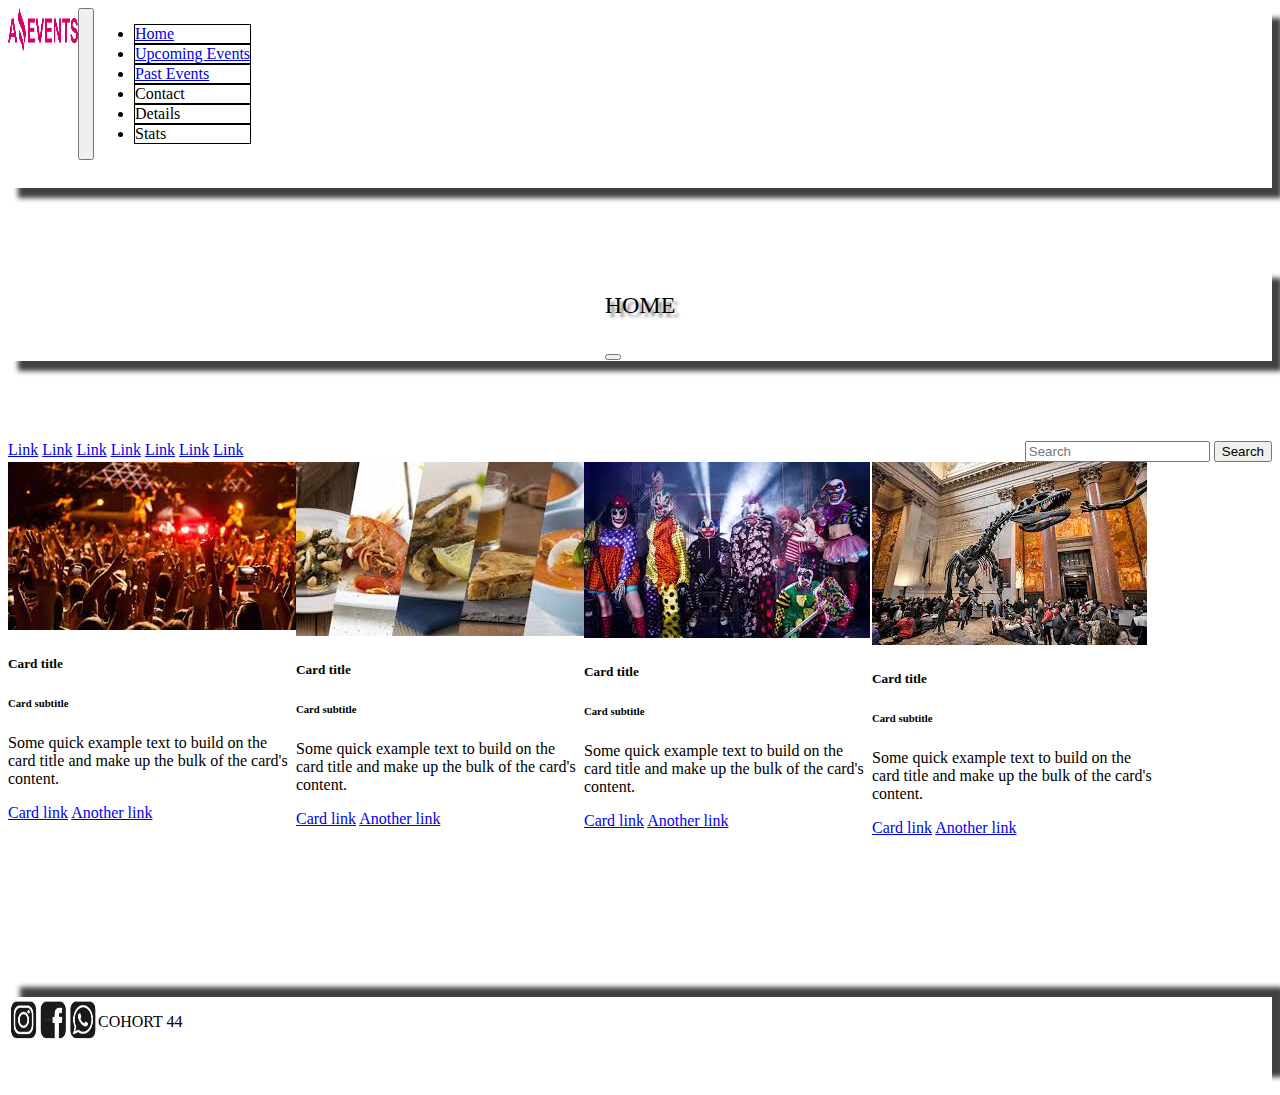
==== index.html @ 0941c177 "task1_Home" ====
<!doctype html>
<html lang="en">
  <head>
    <meta charset="utf-8">
    <meta name="viewport" content="width=device-width, initial-scale=1">
    <title>Amazing Events</title>
    <link rel="shortcut icon" href="./Recursos Amazing Events/Logo Amazing Events.png" type="image/x-icon">
    <link href="https://cdn.jsdelivr.net/npm/bootstrap@5.3.0-alpha1/dist/css/bootstrap.min.css" rel="stylesheet" integrity="sha384-GLhlTQ8iRABdZLl6O3oVMWSktQOp6b7In1Zl3/Jr59b6EGGoI1aFkw7cmDA6j6gD" crossorigin="anonymous">
    <link rel="stylesheet" href="./style.css">
  </head>
  <body>
    <header id="header">
        <nav class="navbar navbar-expand-lg w-100 bg-body-tertiary">
          <div class="container-fluid" id="divcontainer">
            <a class="navbar-brand" href="#">
              <img src="./Recursos Amazing Events/Logo Amazing Events.png" alt="Bootstrap" width="70" height="45">
            </a>
            <button class="navbar-toggler" type="button" data-bs-toggle="collapse" data-bs-target="#navbarSupportedContent" aria-controls="navbarSupportedContent" aria-expanded="false" aria-label="Toggle navigation">
              <span class="navbar-toggler-icon"></span>
            </button>
            <div class="collapse navbar-collapse" id="divcontainer">
              <ul class="navbar-nav d-flex justify-content-evenly justify-content-center mb-2 mb-lg-0">
                <li class="nav-item" id="home">
                  <a class="nav-link" href="#">Home</a>
                </li>
                <li class="nav-item" id="UpcomingEvents">
                  <a class="nav-link" href="#">Upcoming Events</a>
                </li>
                <li class="nav-item" id="PastEvents">
                  <a class="nav-link" href="#">Past Events</a>
                </li>
                <li class="nav-item" id="Contact">
                  <a class="nav-link">Contact</a>
                </li>
                <li class="nav-item" id="Details">
                  <a class="nav-link">Details</a>
                </li>
                <li class="nav-item" id="Stats">
                  <a class="nav-link">Stats</a>
                </li>
              </ul>
              <!-- <form class="d-flex" role="search">
                <input class="form-control me-2" type="search" placeholder="Search" aria-label="Search">
                <button class="btn btn-outline-success" type="submit">Search</button>
              </form> -->
            </div>
          </div>
        </nav>
    </header>
    <main>
      <section id="carrusel"> 
        <div id="carouselExample" class="carousel slide"> 
          <div class="carousel-inner"> 
            <div class="carousel-item active"> 
              <p id="home1">HOME</p> 
            </div> 
          </div> 
          <button class="carousel-control-next" type="button" data-bs-target="#carouselExample"> 
            <a href="./upcoming.html"><span class="carousel-control-next-icon" aria-hidden="true"></span></a> 
          </button> 
        </div> 
      </section>
      <div class="main">
        <div class="category">
          <a class="btn btn-dark" href="#" role="button">Link</a>
          <a class="btn btn-dark" href="#" role="button">Link</a>
          <a class="btn btn-dark" href="#" role="button">Link</a>
          <a class="btn btn-dark" href="#" role="button">Link</a>
          <a class="btn btn-dark" href="#" role="button">Link</a>
          <a class="btn btn-dark" href="#" role="button">Link</a>
          <a class="btn btn-dark" href="#" role="button">Link</a>
        </div>
        <div class="search">
          <form class="d-flex" role="search">
            <input class="form-control me-2" type="search" placeholder="Search" aria-label="Search">
            <button class="btn btn-outline-success" type="submit">Search</button>
          </form>
        </div>
      </div>
      <div class="cards">
        <div class="card" style="width: 18rem;">
          <img src="./Recursos Amazing Events/Concierto de musica1.jpg" class="card-img-top" alt="concierto">
          <div class="card-body">
            <h5 class="card-title">Card title</h5>
            <h6 class="card-subtitle mb-2 text-muted">Card subtitle</h6>
            <p class="card-text">Some quick example text to build on the card title and make up the bulk of the card's content.</p>
            <a href="#" class="card-link">Card link</a>
            <a href="#" class="card-link">Another link</a>
          </div>
        </div>
        <div class="card" style="width: 18rem;">
          <img src="./Recursos Amazing Events/Feria de comidas7.jpg" class="card-img-top" alt="comidas">
          <div class="card-body">
            <h5 class="card-title">Card title</h5>
            <h6 class="card-subtitle mb-2 text-muted">Card subtitle</h6>
            <p class="card-text">Some quick example text to build on the card title and make up the bulk of the card's content.</p>
            <a href="#" class="card-link">Card link</a>
            <a href="#" class="card-link">Another link</a>
          </div>
        </div>
        <div class="card" style="width: 18rem;">
          <img src="./Recursos Amazing Events/Fiesta de disfraces1.jpg" class="card-img-top" alt="disfraces">
          <div class="card-body">
            <h5 class="card-title">Card title</h5>
            <h6 class="card-subtitle mb-2 text-muted">Card subtitle</h6>
            <p class="card-text">Some quick example text to build on the card title and make up the bulk of the card's content.</p>
            <a href="#" class="card-link">Card link</a>
            <a href="#" class="card-link">Another link</a>
          </div>
        </div>
        <div class="card" style="width: 18rem;">
          <img src="./Recursos Amazing Events/Salida al museo5.jpg" class="card-img-top" alt="museo">
          <div class="card-body">
            <h5 class="card-title">Card title</h5>
            <h6 class="card-subtitle mb-2 text-muted">Card subtitle</h6>
            <p class="card-text">Some quick example text to build on the card title and make up the bulk of the card's content.</p>
            <a href="#" class="card-link">Card link</a>
            <a href="#" class="card-link">Another link</a>
          </div>
        </div>
      </div>
    </main>
    <footer>
      <div class="footer">
        <a class="navbar-brand" href="#">
          <img src="./Recursos Amazing Events/logosRedes.jpg" alt="Bootstrap" width="90" height="45">
        </a>
        <p>COHORT 44</p>
      </div>
    </footer>
    <script src="https://cdn.jsdelivr.net/npm/bootstrap@5.3.0-alpha1/dist/js/bootstrap.bundle.min.js" integrity="sha384-w76AqPfDkMBDXo30jS1Sgez6pr3x5MlQ1ZAGC+nuZB+EYdgRZgiwxhTBTkF7CXvN" crossorigin="anonymous"></script>
  </body>
</html>
---- style.css ----
header{
    height: 20vh;
    display: flex;
    box-shadow: 10px 10px 5px 0px rgba(0,0,0,0.75);
        -webkit-box-shadow: 10px 10px 5px 0px rgba(0,0,0,0.75);
        -moz-box-shadow: 10px 10px 5px 0px rgba(0,0,0,0.75);

}

main {
    min-height: 60vh;
    display: flex;
    flex-direction: column;

}

footer{
    height: 10vh;
    display: flex;
    box-shadow: 12px -10px 5px 0px rgba(0,0,0,0.75);
    -webkit-box-shadow: 12px -10px 5px 0px rgba(0,0,0,0.75);
    -moz-box-shadow: 12px -10px 5px 0px rgba(0,0,0,0.75);
    margin-top: 10rem;

}

.footer{
    display: flex;
    flex-direction: row;
    justify-items: center;
    justify-content:space-between;
}

.main{
    display: flex;
    flex-direction: row;
    justify-content: space-between;
}

#carrusel{
    display: flex;
    justify-items: center;
    justify-content: center;
    margin-top: 5rem;
    box-shadow: 10px 10px 5px 0px rgba(0,0,0,0.75);
    -webkit-box-shadow: 10px 10px 5px 0px rgba(0,0,0,0.75);
    -moz-box-shadow: 10px 10px 5px 0px rgba(0,0,0,0.75);
}

#home1{
    font-size: x-large;
    text-shadow: 4px 4px 3px rgba(0,0,0,0.47);
}

#divcontainer{
    display: flex;
    justify-content: flex-end;
}

#home{
    background-color: white;
    border: 1px solid black;
    align-content: center;
    margin-right: 1rem;
}

#UpcomingEvents{
    background-color: white;
    border: 1px solid black;
    align-content: center;
    margin-right: 1rem;
}

#PastEvents{
    background-color: white;
    border: 1px solid black;
    align-content: center;
    margin-right: 1rem;
}

#Contact{
    background-color: white;
    border: 1px solid black;
    align-content: center;
    margin-right: 1rem;
}
#Details{
    background-color: white;
    border: 1px solid black;
    align-content: center;
    margin-right: 1rem;
}
#Stats{
    background-color: white;
    border: 1px solid black;
    align-content: center;
    margin-right: 1rem;
}

.category{
    margin-top: 5rem;
}

.search{
    margin-top: 5rem;
}

.cards{
    display: flex;
    flex-direction: row;
}
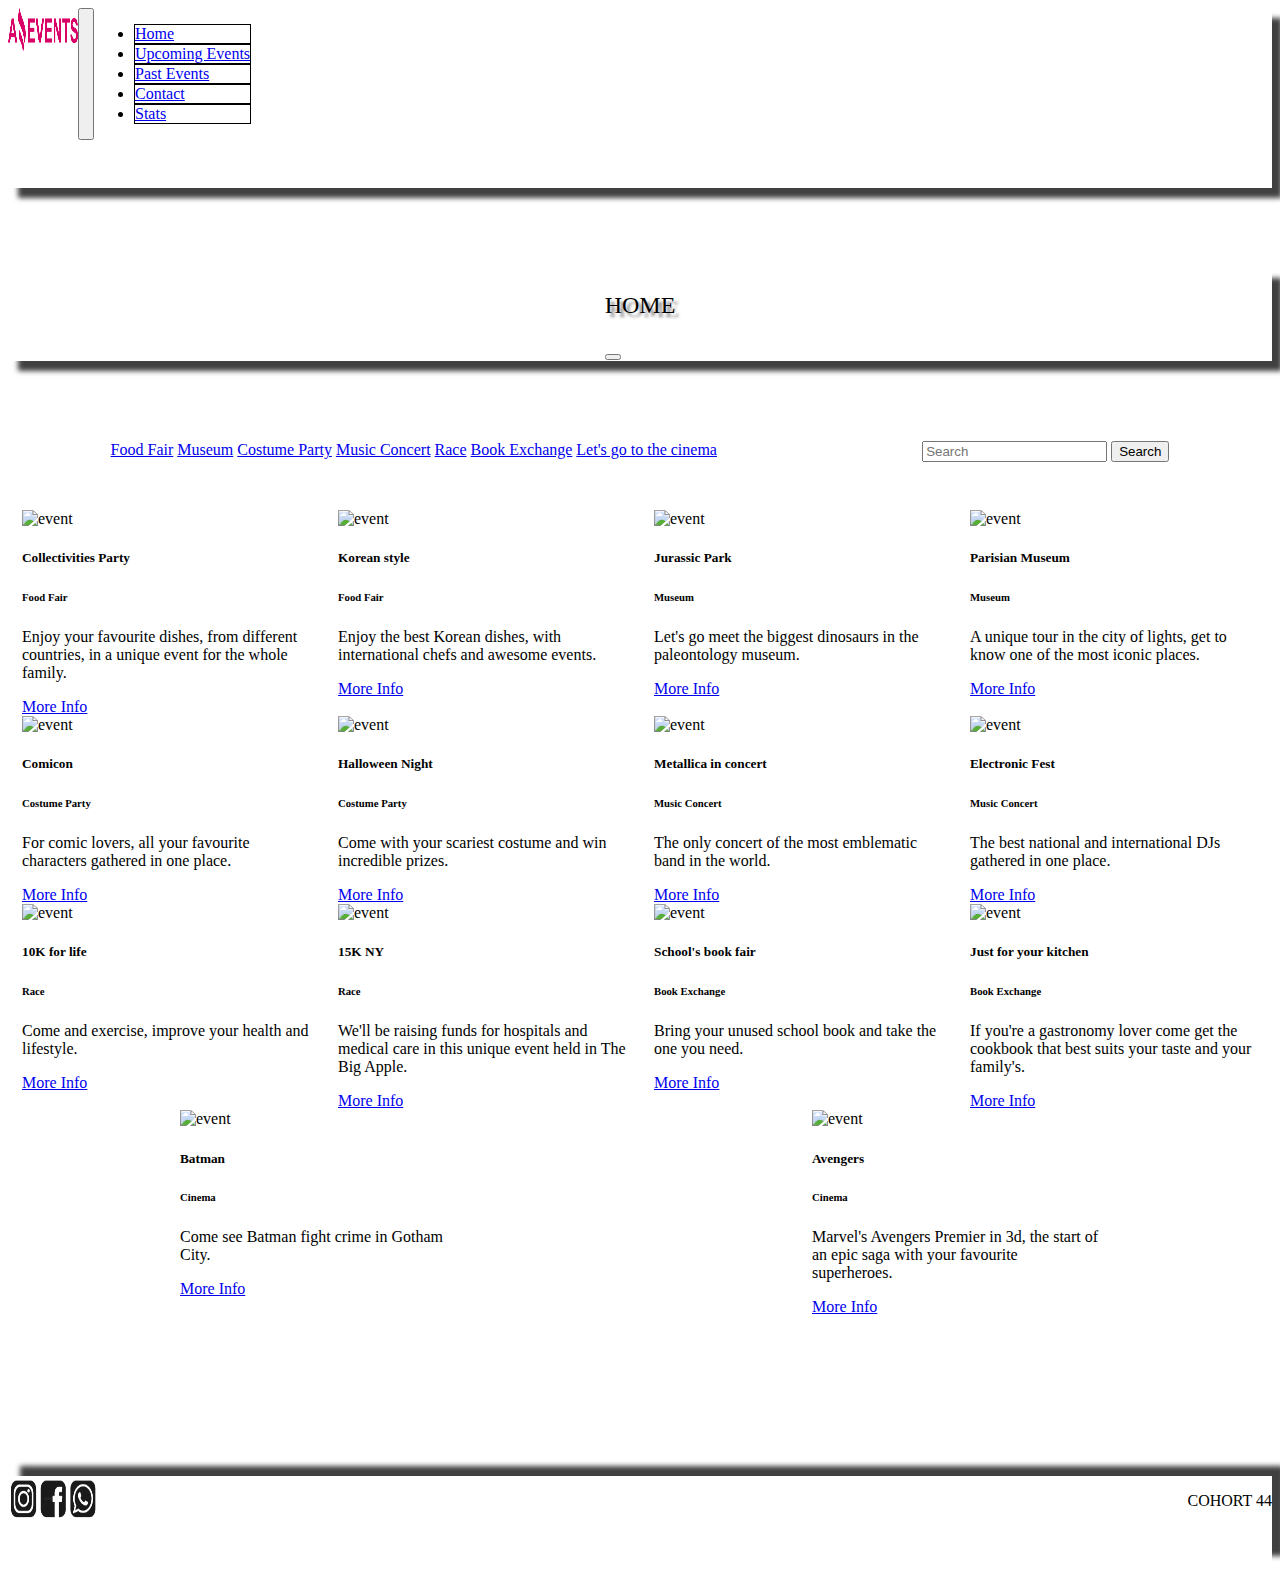
==== commit 08435944: "Task 2" ====
--- a/index.html
+++ b/index.html
@@ -24,19 +24,16 @@
                   <a class="nav-link" href="#">Home</a>
                 </li>
                 <li class="nav-item" id="UpcomingEvents">
-                  <a class="nav-link" href="#">Upcoming Events</a>
+                  <a class="nav-link" href="./upcoming.html">Upcoming Events</a>
                 </li>
                 <li class="nav-item" id="PastEvents">
-                  <a class="nav-link" href="#">Past Events</a>
+                  <a class="nav-link" href="./past.html">Past Events</a>
                 </li>
                 <li class="nav-item" id="Contact">
-                  <a class="nav-link">Contact</a>
-                </li>
-                <li class="nav-item" id="Details">
-                  <a class="nav-link">Details</a>
+                  <a class="nav-link" href="./contact.html">Contact</a>
                 </li>
                 <li class="nav-item" id="Stats">
-                  <a class="nav-link">Stats</a>
+                  <a class="nav-link" href="./stats.html">Stats</a>
                 </li>
               </ul>
               <!-- <form class="d-flex" role="search">
@@ -62,13 +59,13 @@
       </section>
       <div class="main">
         <div class="category">
-          <a class="btn btn-dark" href="#" role="button">Link</a>
-          <a class="btn btn-dark" href="#" role="button">Link</a>
-          <a class="btn btn-dark" href="#" role="button">Link</a>
-          <a class="btn btn-dark" href="#" role="button">Link</a>
-          <a class="btn btn-dark" href="#" role="button">Link</a>
-          <a class="btn btn-dark" href="#" role="button">Link</a>
-          <a class="btn btn-dark" href="#" role="button">Link</a>
+          <a class="btn btn-dark" href="#" role="button">Food Fair</a>
+          <a class="btn btn-dark" href="#" role="button">Museum</a>
+          <a class="btn btn-dark" href="#" role="button">Costume Party</a>
+          <a class="btn btn-dark" href="#" role="button">Music Concert</a>
+          <a class="btn btn-dark" href="#" role="button">Race</a>
+          <a class="btn btn-dark" href="#" role="button">Book Exchange</a>
+          <a class="btn btn-dark" href="#" role="button">Let's go to the cinema</a>
         </div>
         <div class="search">
           <form class="d-flex" role="search">
@@ -77,48 +74,8 @@
           </form>
         </div>
       </div>
-      <div class="cards">
-        <div class="card" style="width: 18rem;">
-          <img src="./Recursos Amazing Events/Concierto de musica1.jpg" class="card-img-top" alt="concierto">
-          <div class="card-body">
-            <h5 class="card-title">Card title</h5>
-            <h6 class="card-subtitle mb-2 text-muted">Card subtitle</h6>
-            <p class="card-text">Some quick example text to build on the card title and make up the bulk of the card's content.</p>
-            <a href="#" class="card-link">Card link</a>
-            <a href="#" class="card-link">Another link</a>
-          </div>
-        </div>
-        <div class="card" style="width: 18rem;">
-          <img src="./Recursos Amazing Events/Feria de comidas7.jpg" class="card-img-top" alt="comidas">
-          <div class="card-body">
-            <h5 class="card-title">Card title</h5>
-            <h6 class="card-subtitle mb-2 text-muted">Card subtitle</h6>
-            <p class="card-text">Some quick example text to build on the card title and make up the bulk of the card's content.</p>
-            <a href="#" class="card-link">Card link</a>
-            <a href="#" class="card-link">Another link</a>
-          </div>
-        </div>
-        <div class="card" style="width: 18rem;">
-          <img src="./Recursos Amazing Events/Fiesta de disfraces1.jpg" class="card-img-top" alt="disfraces">
-          <div class="card-body">
-            <h5 class="card-title">Card title</h5>
-            <h6 class="card-subtitle mb-2 text-muted">Card subtitle</h6>
-            <p class="card-text">Some quick example text to build on the card title and make up the bulk of the card's content.</p>
-            <a href="#" class="card-link">Card link</a>
-            <a href="#" class="card-link">Another link</a>
-          </div>
-        </div>
-        <div class="card" style="width: 18rem;">
-          <img src="./Recursos Amazing Events/Salida al museo5.jpg" class="card-img-top" alt="museo">
-          <div class="card-body">
-            <h5 class="card-title">Card title</h5>
-            <h6 class="card-subtitle mb-2 text-muted">Card subtitle</h6>
-            <p class="card-text">Some quick example text to build on the card title and make up the bulk of the card's content.</p>
-            <a href="#" class="card-link">Card link</a>
-            <a href="#" class="card-link">Another link</a>
-          </div>
-        </div>
-      </div>
+      <section class="cards" id="esSection">
+      </section> 
     </main>
     <footer>
       <div class="footer">
@@ -128,6 +85,8 @@
         <p>COHORT 44</p>
       </div>
     </footer>
+    <script src="./data.js"></script>
+    <script src="./index.js"></script>
     <script src="https://cdn.jsdelivr.net/npm/bootstrap@5.3.0-alpha1/dist/js/bootstrap.bundle.min.js" integrity="sha384-w76AqPfDkMBDXo30jS1Sgez6pr3x5MlQ1ZAGC+nuZB+EYdgRZgiwxhTBTkF7CXvN" crossorigin="anonymous"></script>
   </body>
 </html>--- a/style.css
+++ b/style.css
@@ -17,6 +17,7 @@
 footer{
     height: 10vh;
     display: flex;
+    flex-direction:column;
     box-shadow: 12px -10px 5px 0px rgba(0,0,0,0.75);
     -webkit-box-shadow: 12px -10px 5px 0px rgba(0,0,0,0.75);
     -moz-box-shadow: 12px -10px 5px 0px rgba(0,0,0,0.75);
@@ -34,7 +35,7 @@
 .main{
     display: flex;
     flex-direction: row;
-    justify-content: space-between;
+    justify-content: space-around;
 }
 
 #carrusel{
@@ -108,4 +109,33 @@
 .cards{
     display: flex;
     flex-direction: row;
+    justify-content: space-around;
+    flex-wrap: wrap;
+    margin-top: 3rem;
+}
+
+.main2{
+    display: flex;
+    flex-direction: row;
+    justify-content: space-between;
+    justify-items: center;
+    margin-top: 10rem;
+    margin-left: 30rem;
+}
+
+#maraton{
+    width: 60rem;
+    height: 15rem;
+}
+
+.table{
+    margin-top: 3rem;
+}
+
+.form{
+    display: flex;
+    flex-direction: column;
+    justify-content: center;
+    align-items: center;
+    margin-top: 3rem;
 }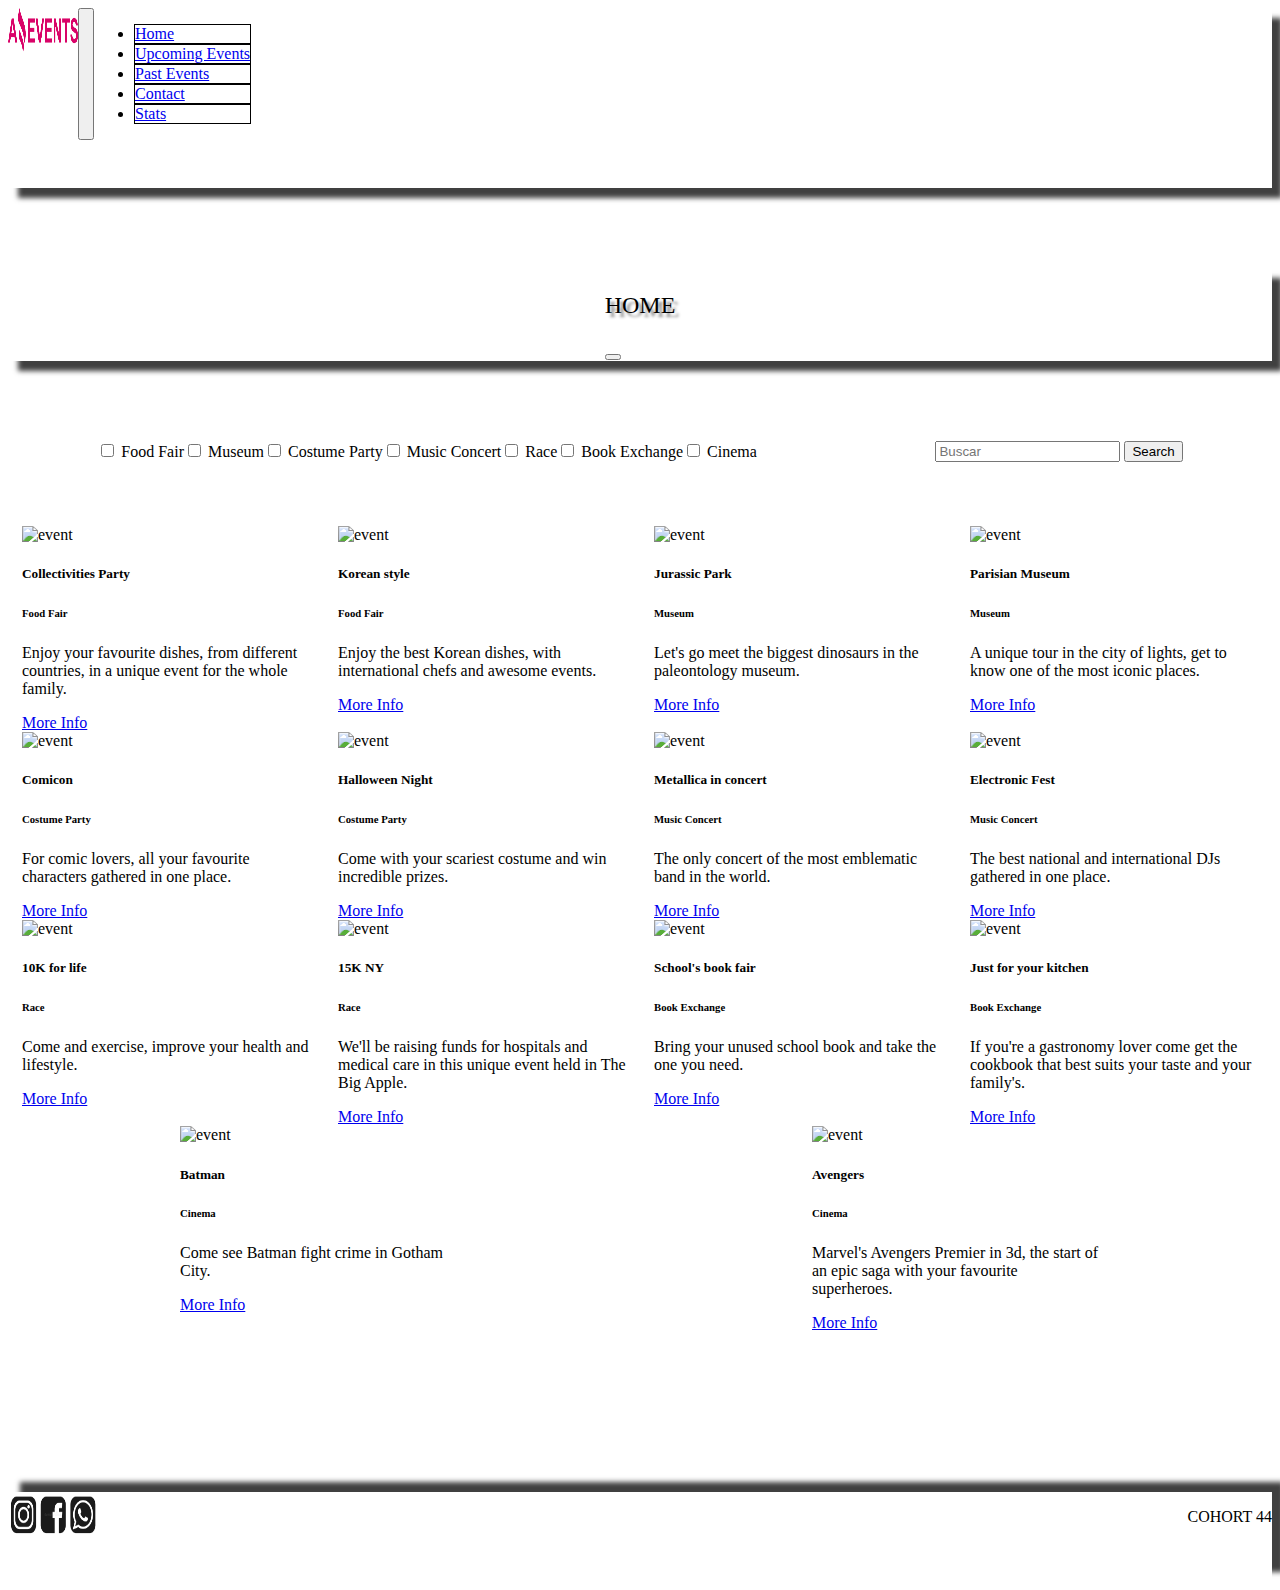
==== commit eee46c8e: "tercer commit" ====
--- a/index.html
+++ b/index.html
@@ -58,21 +58,41 @@
         </div> 
       </section>
       <div class="main">
-        <div class="category">
-          <a class="btn btn-dark" href="#" role="button">Food Fair</a>
+        <div class="category" id="categorias">
+
+
+            <input class="form-check-input" type="checkbox" id="check1" name="option1" value="something" checked>
+            <label class="form-check-label">Option 1</label>
+
+
+            <input class="form-check-input" type="checkbox" id="check1" name="option1" value="something" checked>
+            <label class="form-check-label">Option 1</label>
+
+          <!-- <a class="btn btn-dark" href="#" role="button">Food Fair</a>
           <a class="btn btn-dark" href="#" role="button">Museum</a>
           <a class="btn btn-dark" href="#" role="button">Costume Party</a>
           <a class="btn btn-dark" href="#" role="button">Music Concert</a>
           <a class="btn btn-dark" href="#" role="button">Race</a>
           <a class="btn btn-dark" href="#" role="button">Book Exchange</a>
-          <a class="btn btn-dark" href="#" role="button">Let's go to the cinema</a>
+          <a class="btn btn-dark" href="#" role="button">Let's go to the cinema</a> -->
         </div>
-        <div class="search">
+
+        <!-- <div class="search">
           <form class="d-flex" role="search">
-            <input class="form-control me-2" type="search" placeholder="Search" aria-label="Search">
+            <input class="form-control me-2" type="text" id="myInput" onkeyup="autocompletado()" placeholder="Search" aria-label="Search">
             <button class="btn btn-outline-success" type="submit">Search</button>
           </form>
+        </div> -->
+        <div class="search">
+                    <form class="d-flex" role="search">
+                          <input type="search" id="buscar-pal" class="form-control" placeholder="Buscar" >
+                          <button class="btn btn-outline-success" type="submit">Search</button>
+                          <div>
+                              <ul id="demo" class="list-group"></ul>
+                          </div>
+                    </form>
         </div>
+        <!-- onkeyup="autocompletado()"  -->
       </div>
       <section class="cards" id="esSection">
       </section> 
--- a/style.css
+++ b/style.css
@@ -138,4 +138,9 @@
     justify-content: center;
     align-items: center;
     margin-top: 3rem;
+}
+
+input[type="checkbox"]:checked{
+
+background-color: gray;
 }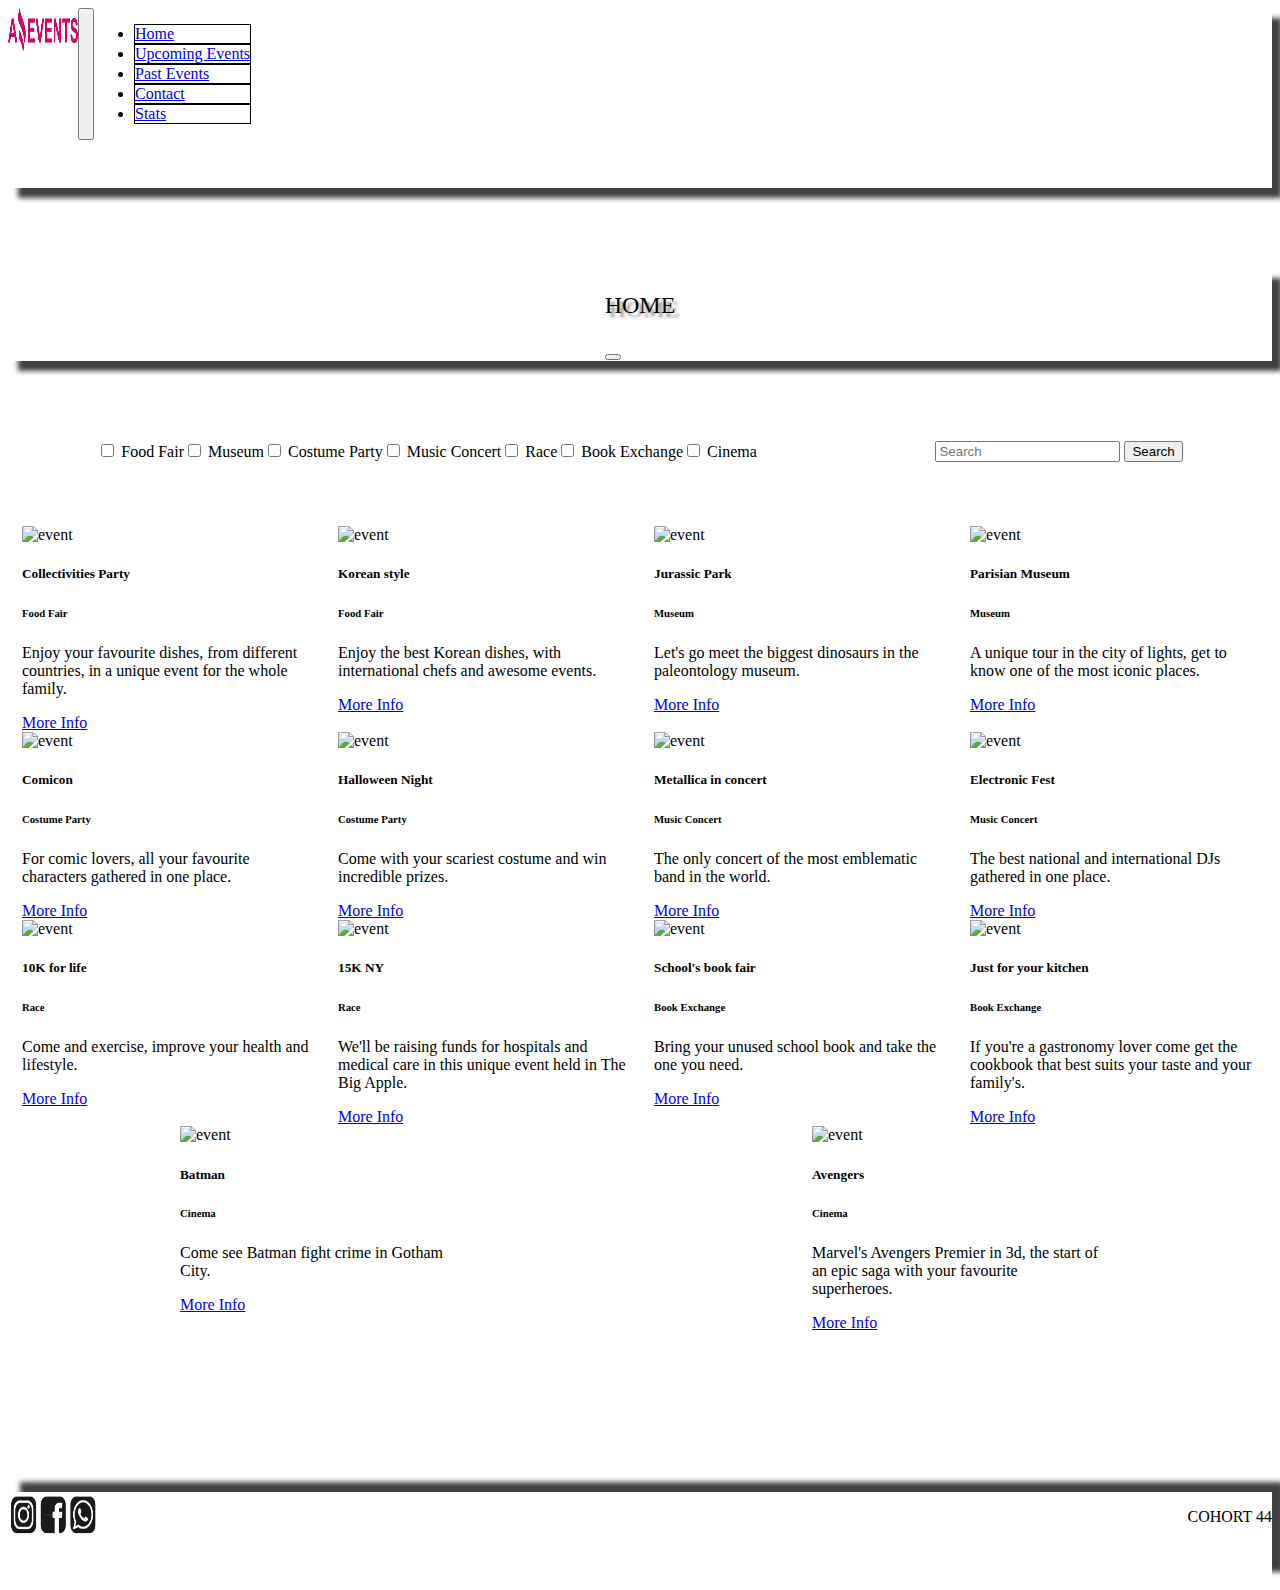
==== commit 0a7a5bac: "commit cinco" ====
--- a/index.html
+++ b/index.html
@@ -77,15 +77,9 @@
           <a class="btn btn-dark" href="#" role="button">Let's go to the cinema</a> -->
         </div>
 
-        <!-- <div class="search">
-          <form class="d-flex" role="search">
-            <input class="form-control me-2" type="text" id="myInput" onkeyup="autocompletado()" placeholder="Search" aria-label="Search">
-            <button class="btn btn-outline-success" type="submit">Search</button>
-          </form>
-        </div> -->
         <div class="search">
                     <form class="d-flex" role="search">
-                          <input type="search" id="buscar-pal" class="form-control" placeholder="Buscar" >
+                          <input type="search" id="buscar-pal" class="form-control" placeholder="Search" >
                           <button class="btn btn-outline-success" type="submit">Search</button>
                           <div>
                               <ul id="demo" class="list-group"></ul>
--- a/style.css
+++ b/style.css
@@ -100,6 +100,7 @@
 
 .category{
     margin-top: 5rem;
+    
 }
 
 .search{
@@ -142,5 +143,33 @@
 
 input[type="checkbox"]:checked{
 
-background-color: gray;
-}+background-color:black;
+
+
+}
+
+input[type="checkbox"]{
+   background-color: darkgrey;
+}
+
+/*  media-quaries */
+
+
+@media only screen and (min-width: 425px) and (max-width: 767px) {
+    .category{
+        display: flex;
+        flex-direction: column;
+    }
+    
+
+}
+
+@media only screen and (min-width: 768px) and (max-width: 1023px) {
+    .category{
+        font-size: 70%;
+    }
+}
+
+@media only screen and (min-width: 1024) {
+
+} 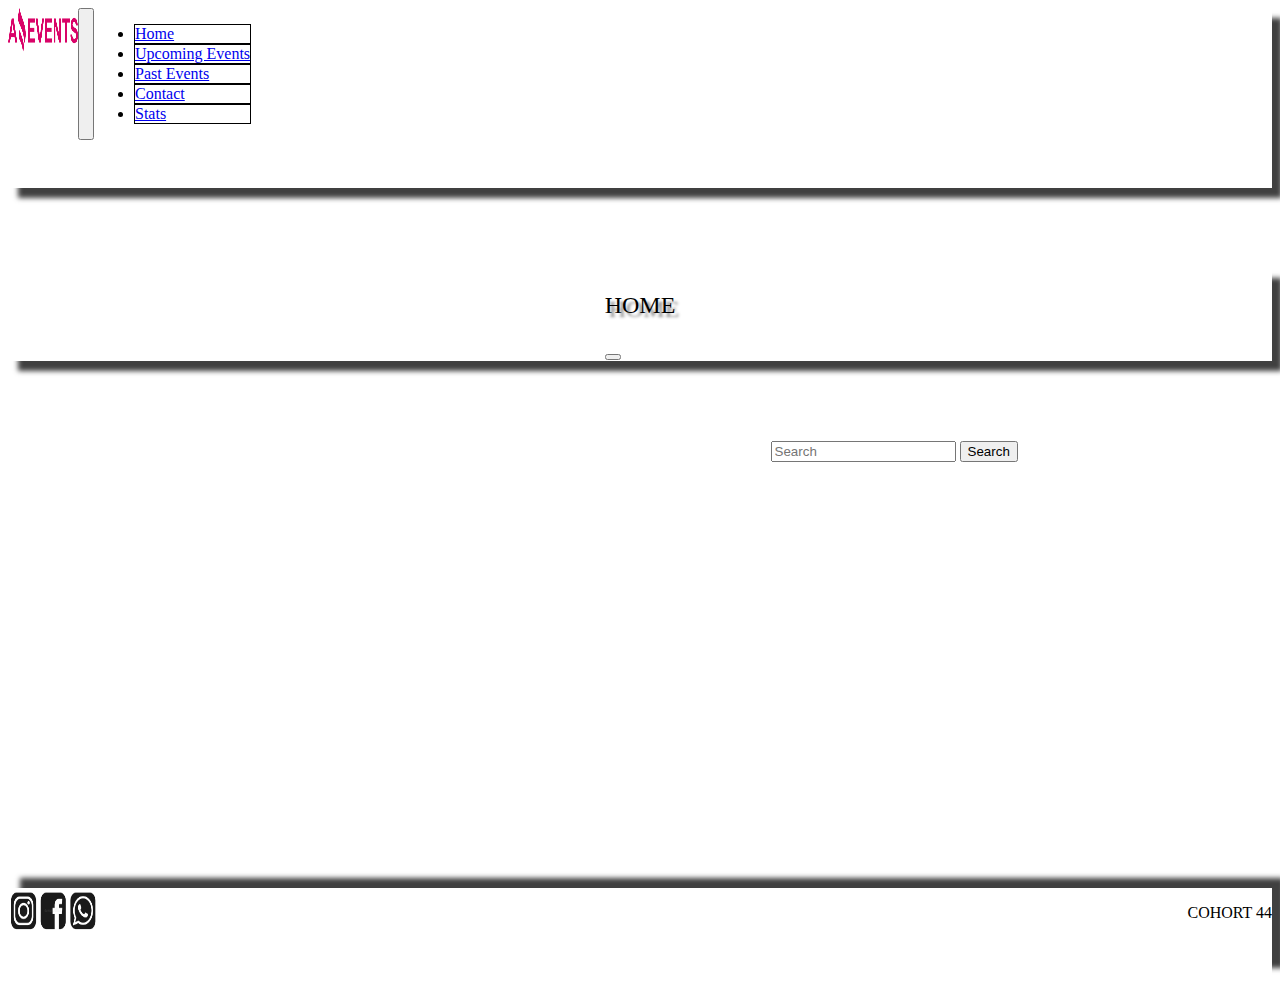
==== commit 63e2dcd3: "sexto commit" ====
--- a/index.html
+++ b/index.html
@@ -60,14 +60,6 @@
       <div class="main">
         <div class="category" id="categorias">
 
-
-            <input class="form-check-input" type="checkbox" id="check1" name="option1" value="something" checked>
-            <label class="form-check-label">Option 1</label>
-
-
-            <input class="form-check-input" type="checkbox" id="check1" name="option1" value="something" checked>
-            <label class="form-check-label">Option 1</label>
-
           <!-- <a class="btn btn-dark" href="#" role="button">Food Fair</a>
           <a class="btn btn-dark" href="#" role="button">Museum</a>
           <a class="btn btn-dark" href="#" role="button">Costume Party</a>
@@ -99,7 +91,7 @@
         <p>COHORT 44</p>
       </div>
     </footer>
-    <script src="./data.js"></script>
+  
     <script src="./index.js"></script>
     <script src="https://cdn.jsdelivr.net/npm/bootstrap@5.3.0-alpha1/dist/js/bootstrap.bundle.min.js" integrity="sha384-w76AqPfDkMBDXo30jS1Sgez6pr3x5MlQ1ZAGC+nuZB+EYdgRZgiwxhTBTkF7CXvN" crossorigin="anonymous"></script>
   </body>
